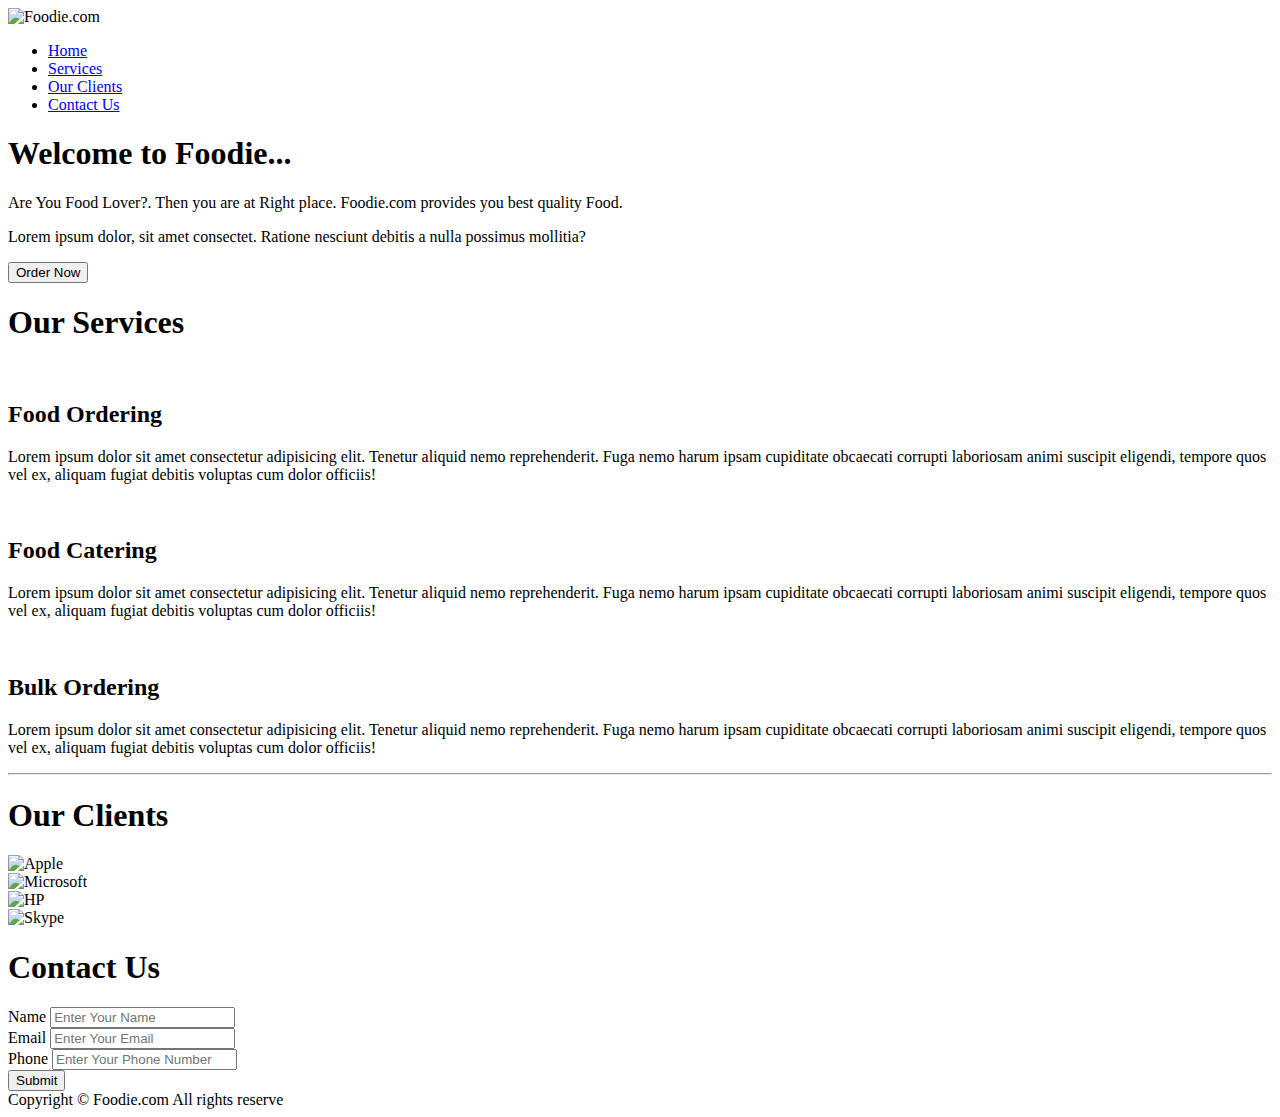
==== index.html @ a50b4e2f "initial commit" ====
<!DOCTYPE html>
<html lang="en">

<head>
    <meta charset="UTF-8">
    <meta name="viewport" content="width=device-width, initial-scale=1.0">
    <title>best food delivery services | Foodie.com</title>
    <link rel="stylesheet" href="../Project2/css/stylesheet.css">
    <link rel="stylesheet" media="screen and (max-width:955px)" href="../Project2/css/phone.css">

    <link href="https://fonts.googleapis.com/css2?family=Baloo+Bhaina+2:wght@500&display=swap" rel="stylesheet">
    <link href="https://fonts.googleapis.com/css2?family=Bree+Serif&display=swap" rel="stylesheet">

</head>

<body>
    <nav id="navbar">
        <div id="logo">
            <img src="../Project2/ninu.png" alt="Foodie.com">
        </div>
        <ul>
            <li class="item"><a href="#home">Home</a></li>
            <li class="item"><a href="#services-container">Services</a></li>
            <li class="item"><a href="#client-section">Our Clients</a></li>
            <li class="item"><a href="#contact">Contact Us</a></li>
        </ul>
    </nav>
    <section id="home">
        <h1 class="h-primary">Welcome to <span> Foodie... </span></h1>
        <p>Are You Food Lover?. Then you are at Right place. <span> Foodie.com </span> provides you best quality Food.
        </p>

        <p>Lorem ipsum dolor, sit amet consectet. Ratione nesciunt debitis a nulla possimus mollitia?</p>
        <button class="btn">Order Now</button>
    </section>
    

    <section id="services-container">
        <h1 class="h-primary center">
            Our Services
        </h1>
        <div id="services">
            <div class="box">
                <img src="../Project2/img/1.png" alt="">
                <h2 class="h-secondary center">
                    Food Ordering
                </h2>
                <p class="center">Lorem ipsum dolor sit amet consectetur adipisicing elit. Tenetur aliquid nemo
                    reprehenderit. Fuga nemo harum ipsam cupiditate obcaecati corrupti laboriosam animi suscipit
                    eligendi, tempore quos vel ex, aliquam fugiat debitis voluptas cum dolor officiis!</p>
            </div>

            <div class="box">
                <img src="../Project2/img/2.png" alt="">
                <h2 class="h-secondary center">
                    Food Catering
                </h2>
                <p class="center">Lorem ipsum dolor sit amet consectetur adipisicing elit. Tenetur aliquid nemo
                    reprehenderit. Fuga nemo harum ipsam cupiditate obcaecati corrupti laboriosam animi suscipit
                    eligendi, tempore quos vel ex, aliquam fugiat debitis voluptas cum dolor officiis!</p>
            </div>

            <div class="box">
                <img src="../Project2/img/3.png" alt="">
                <h2 class="h-secondary center">
                    Bulk Ordering
                </h2>
                <p class="center">Lorem ipsum dolor sit amet consectetur adipisicing elit. Tenetur aliquid nemo
                    reprehenderit. Fuga nemo harum ipsam cupiditate obcaecati corrupti laboriosam animi suscipit
                    eligendi, tempore quos vel ex, aliquam fugiat debitis voluptas cum dolor officiis!</p>
            </div>
        </div>
    </section>
    <hr>
    <section id="client-section">
        <h1 class="h-primary center">
            Our Clients</h1>
        <div id="clients">
            <div class="client-item">
                <img src="../Project2/img/logo1.png" alt="Apple">
            </div>
            <div class="client-item">
                <img src="../Project2/img/logo2.png" alt="Microsoft">
            </div>
            <div class="client-item">
                <img src="../Project2/img/logo3.png" alt="HP">
            </div>
            <div class="client-item">
                <img src="../Project2/img/logo4.png" alt="Skype">
            </div>
        </div>
    </section>
    <section id="contact">
        <h1 class="h-primary center">Contact Us</h1>
        <div id="contact-box">
            <div class="form-group">
                <label for="name">Name</label>
                <input type="text" name="name" id="name" placeholder="Enter Your Name">
            </div>

            <div class="form-group">
                <label for="email">Email</label>
                <input type="email" name="name" id="email" placeholder="Enter Your Email">
            </div>

            <div class="form-group">
                <label for="phone">Phone </label>
                <input type="tel" name="name" id="phone" placeholder="Enter Your Phone Number">
            </div>
            <div class="form-group">
              <a href="../Project2/submit.html" target="_blank"> <input type="button" value="Submit"  > </a>
               
            </div>
        </div>
    </section>
    <footer>
        <div class="center">
            Copyright &copy; Foodie.com All rights reserve
        </div>
    </footer>
</body>

</html>
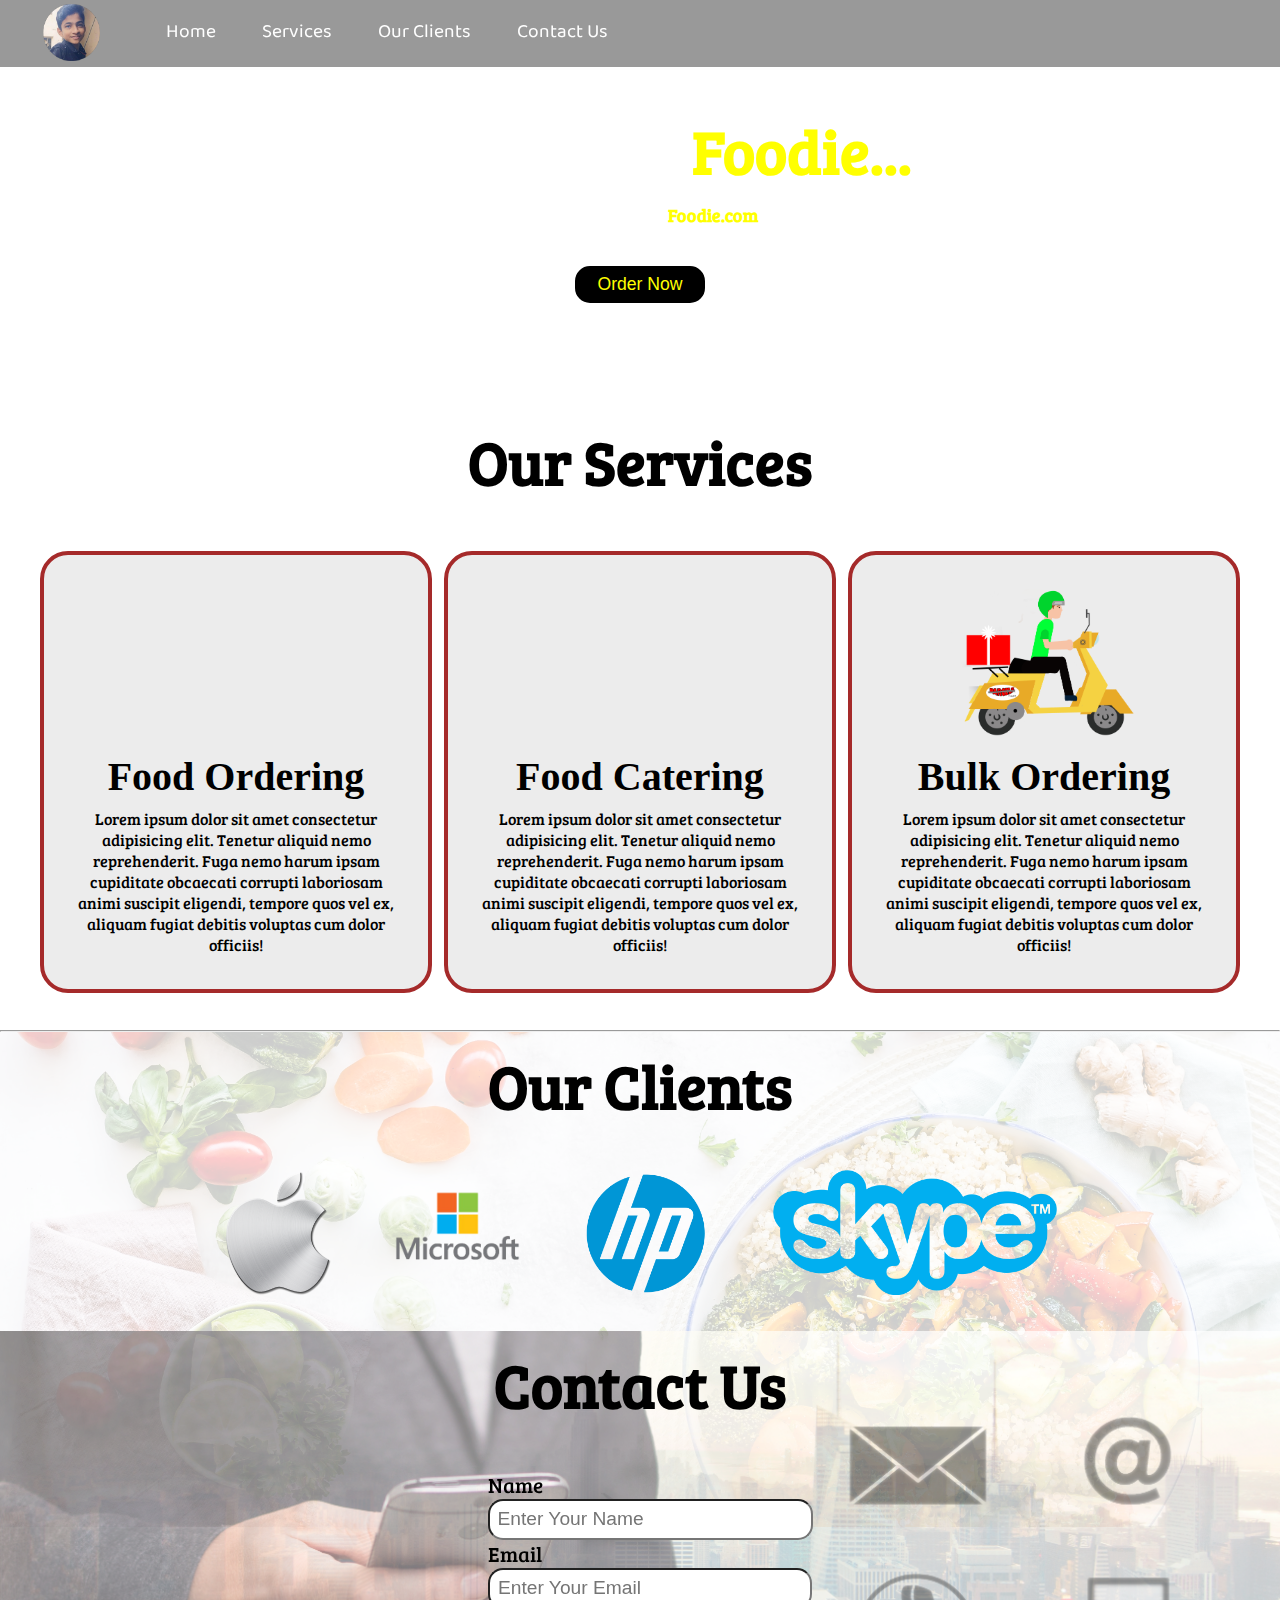
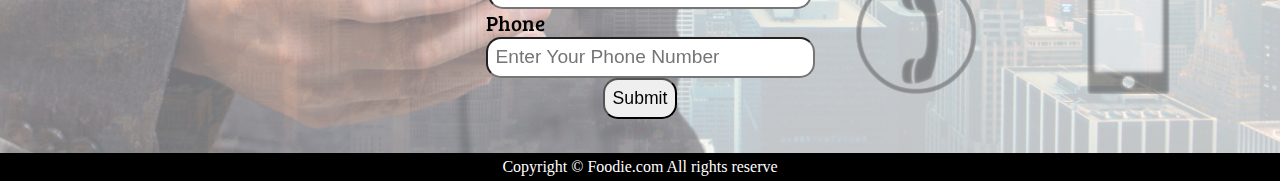
==== commit 11124c16: "Update index.html" ====
--- a/index.html
+++ b/index.html
@@ -5,8 +5,8 @@
     <meta charset="UTF-8">
     <meta name="viewport" content="width=device-width, initial-scale=1.0">
     <title>best food delivery services | Foodie.com</title>
-    <link rel="stylesheet" href="../Project2/css/stylesheet.css">
-    <link rel="stylesheet" media="screen and (max-width:955px)" href="../Project2/css/phone.css">
+    <link rel="stylesheet" href="./css/stylesheet.css">
+    <link rel="stylesheet" media="screen and (max-width:955px)" href="./css/phone.css">
 
     <link href="https://fonts.googleapis.com/css2?family=Baloo+Bhaina+2:wght@500&display=swap" rel="stylesheet">
     <link href="https://fonts.googleapis.com/css2?family=Bree+Serif&display=swap" rel="stylesheet">
@@ -16,7 +16,7 @@
 <body>
     <nav id="navbar">
         <div id="logo">
-            <img src="../Project2/ninu.png" alt="Foodie.com">
+            <img src="./ninu.png" alt="Foodie.com">
         </div>
         <ul>
             <li class="item"><a href="#home">Home</a></li>
@@ -61,7 +61,7 @@
             </div>
 
             <div class="box">
-                <img src="../Project2/img/3.png" alt="">
+                <img src="./img/3.png" alt="">
                 <h2 class="h-secondary center">
                     Bulk Ordering
                 </h2>
@@ -77,16 +77,16 @@
             Our Clients</h1>
         <div id="clients">
             <div class="client-item">
-                <img src="../Project2/img/logo1.png" alt="Apple">
+                <img src="./img/logo1.png" alt="Apple">
             </div>
             <div class="client-item">
-                <img src="../Project2/img/logo2.png" alt="Microsoft">
+                <img src="./img/logo2.png" alt="Microsoft">
             </div>
             <div class="client-item">
-                <img src="../Project2/img/logo3.png" alt="HP">
+                <img src="./img/logo3.png" alt="HP">
             </div>
             <div class="client-item">
-                <img src="../Project2/img/logo4.png" alt="Skype">
+                <img src="./img/logo4.png" alt="Skype">
             </div>
         </div>
     </section>
@@ -120,4 +120,4 @@
     </footer>
 </body>
 
-</html>+</html>
--- a/css/stylesheet.css
+++ b/css/stylesheet.css
@@ -0,0 +1,241 @@
+/* CSS Reset */
+*{
+    margin: 0%;
+    padding: 0%;
+}
+html{
+    scroll-behavior: smooth;
+}
+/* CSS VARIABLE */
+:root{
+    --navbar-height: 59px;
+}
+/* Navigation Bar  */
+#navbar{
+    top: 0px;
+    position:sticky;
+    display: flex;
+    align-items: center;
+    font-family: 'Baloo Bhaina 2', cursive;
+    
+}
+#navbar::before{
+    content: '';
+    background-color: black;
+    position: absolute;
+    top:0px;
+    left: 0px;
+    height: 100%;
+    width: 100%;
+    z-index: -1;
+    opacity: 0.4;
+}
+/* Navigation Bar  Logo and Image  */
+#logo {
+ margin:  4px 43px;
+ height: 59px;
+}
+
+#logo img{
+    height: 57px;
+    margin: 0px 0px;
+}
+
+/*  Navigation Bar List items  */
+#navbar ul{
+    display: flex;
+
+    
+}
+#navbar  ul li {
+    /* color: white ; */
+    list-style: none;
+    font-size: 1.2rem;
+    
+}
+#navbar  ul li a {
+    color: white;
+    display: block;
+    padding: 10px 23px;
+    text-decoration: none;
+    border-radius: 20px;
+    transition-duration: 0.8s;
+    
+
+}
+#navbar  ul li a:hover {
+    color: yellow;
+    background-color: black;
+    
+ 
+}
+/* HOME SECTION  */
+#home{
+    
+    display: flex;
+    flex-direction: column;
+    padding: 3px 200px;
+    height: 275px;
+    justify-content: center;
+    margin-bottom: 60px;
+    align-items: center;
+}
+#home span{
+    font-weight: 600;
+    color: yellow;
+}
+#home::before{
+    content: '';
+    background: url(../bg1.jpg) no-repeat center center/cover;
+    top: 0%;
+    left: 0%;
+    position: absolute;
+    height: 64%;
+    width: 100%;
+    z-index: -1;
+    opacity: .80;
+}
+#home h1{
+    color: white;
+    text-align: center;
+    font-family: 'Bree Serif', serif;
+}
+#home p{
+    color: white;
+    text-align: center;
+    font-size: 1.1rem;
+    font-family: 'Bree Serif', serif;
+
+}
+ /* Services section */
+#services{
+    
+    margin: 34px;
+    display: flex;
+
+}
+
+#services .box{
+    border: 4px solid brown;
+    padding: 34px;
+    margin: 3px 6px;
+    border-radius: 28px;
+    background-color: #ececec;
+    
+    
+}
+#services .box img{
+    height: 156px;
+    display: block;
+    margin: auto;
+}
+#services .box p{
+    font-family: 'Bree Serif', serif;
+    
+}
+/* Clients Section  */
+
+#client-section::before{
+    content: '';
+    background: url('../bg.jpg') no-repeat center center/cover;
+    position: absolute;
+    height: 55%;
+    width: 100%;
+    z-index: -1;
+    opacity: 0.2;
+}
+
+#clients{
+    display: flex;
+    justify-content: center;
+    align-items: center;
+}
+#clients img {
+    height: 125px;
+}
+.client-item{
+    padding: 32px;
+    transition-duration: 1s;
+
+}
+.client-item:hover{
+    transform: translateX(10px);
+}
+/* Contact Us */
+#contact{
+    position: relative;
+    
+}
+#contact::before{
+    content: "";
+    position: absolute;
+    width: 100%;
+    height: 100%;
+    z-index: -1;
+    opacity: 0.7;
+    background: url(../contact.jpg) no-repeat center center/cover;
+    
+
+}
+#contact-box{
+    display: flex;
+    flex-direction: column;
+    justify-content: center;
+    align-items: center;
+    padding: 34px;
+}
+#contact-box input,
+#contact-box textarea{
+    width: 100%;
+    padding: 0.5rem;
+    border-radius: 15px;
+    font-size: 1.1rem;
+
+}
+#contact-box form{
+    width: 40%;
+
+}
+#contact-box label{
+    font-size: 1.3rem;
+    font-family: 'Bree Serif', serif;
+}
+#contact-box input::placeholder{
+    font-size: 1.2rem;
+}
+
+/* Footer  */
+footer{
+    background-color: black;
+    color: white;
+    padding: 5px 20px;
+    
+}
+
+/* utility class */
+.h-primary{
+    font-size: 3.8rem;
+    padding: 12px;
+    font-family: 'Bree Serif', serif;
+
+
+}
+.h-secondary{
+    font-size: 2.5em;
+    padding: 8px;  
+}
+.btn{
+    padding: 6px 20px;
+    border: 2px solid black;
+    background-color: black;
+    color: yellow;
+    margin: 15px;
+    font-size:1.1rem  ;
+    border-radius: 15px;
+    cursor: pointer;
+}
+
+
+.center{
+    text-align: center;
+}--- a/css/phone.css
+++ b/css/phone.css
@@ -0,0 +1,67 @@
+body{
+    
+}
+ /* NAVIGATION section  */
+#navbar{
+ flex-direction: column;
+ position: sticky;
+
+}
+#navbar ul li a {
+    font-size: 0.8rem;
+    padding: 0% 7px;
+    padding-bottom: 8px;
+}
+
+  /* HOME SECTION  */
+    #home{
+        height: 280px;
+        padding: 3px 23px;
+        
+    }
+    #home::before{
+        height: 432px;
+    }
+    #home p{
+        font-size: 13px;
+
+    }
+    /* SERVICES  */
+    #services{
+        flex-direction: column;
+
+    }
+    #services .box {
+    padding: 15px;
+    margin: 6px 0px;
+   
+}
+    #services .box img{
+        height: 96px;
+        
+    }
+/* CLIENT SECTION  */
+#clients{
+    flex-wrap: wrap;
+
+}
+.client-item{
+    padding: 16px;
+}
+#clients img {
+    width: 75px;
+    padding: 2px 5px;
+    height: auto;
+}
+
+ /* CONTACT US  */
+ /* FOOTER  */
+
+ /* UTILITY CLASSES  */
+ .h-primary{
+     font-size: 26px;
+ }
+ .btn{
+     font-size: 13px;
+     padding:4px 8px;
+ }